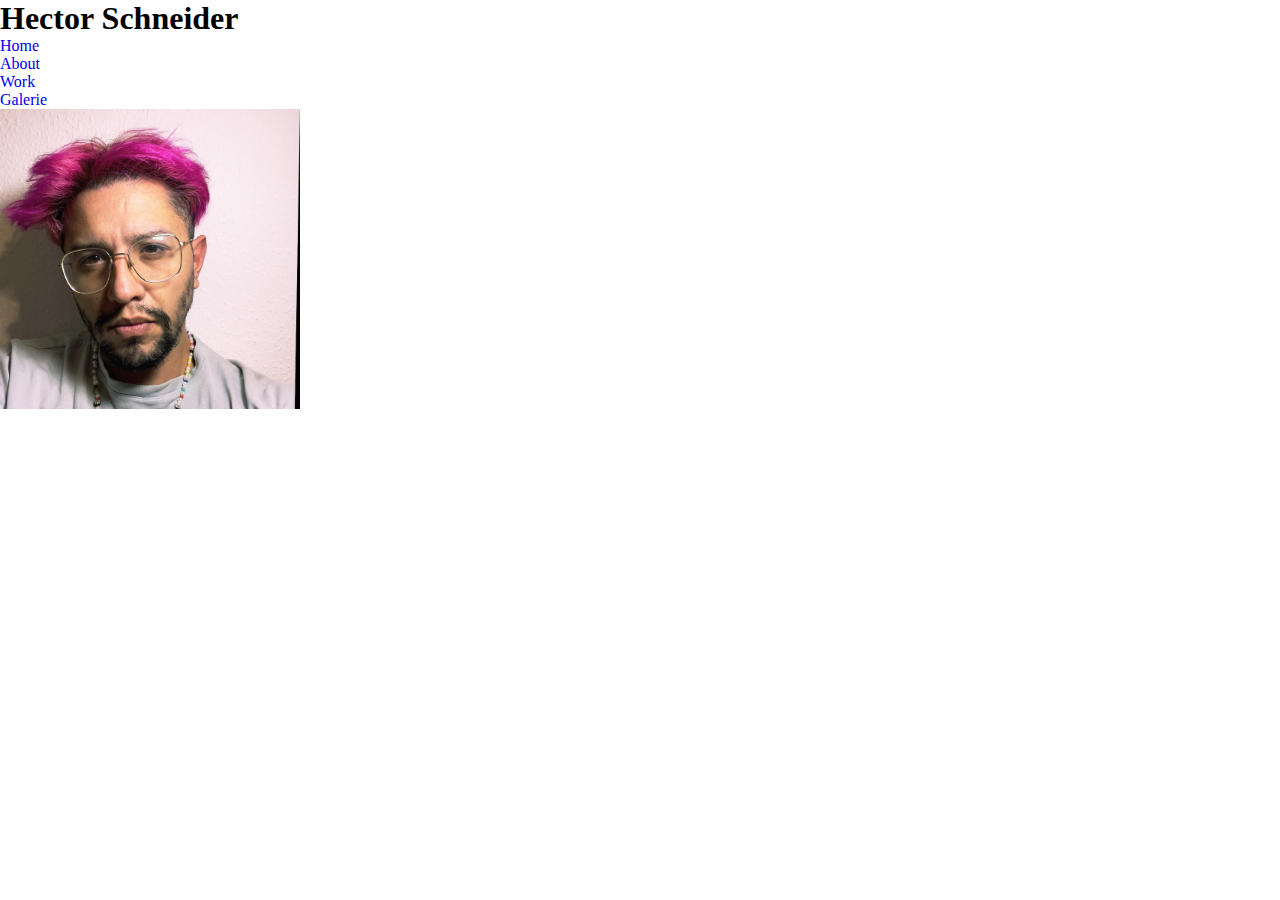
==== index.html @ 1cf7047a "v0.1" ====
<!DOCTYPE html>
<html lang="en">
  <head>
    <meta charset="UTF-8" />
    <meta
      name="viewport"
      content="width=device-width, initial-scale=1.0" />
    <link
      rel="stylesheet"
      href="./css/style.css" />
    <title>Hector fucking Schneider</title>
  </head>
  <body>
    <header>
      <nav>
        <h1>Hector Schneider</h1>
        <ul>
          <li><a href="./index.html">Home</a></li>
          <li><a href="./about.html">About</a></li>
          <li><a href="./work.html">Work</a></li>
          <li><a href="./galerie.html">Galerie</a></li>
        </ul>
      </nav>
    </header>
    <main>
      <section>
        <img
          class="hero"
          src="./img/hector.jpeg"
          alt="Hector Schneider" />
      </section>
    </main>
  </body>
</html>
---- css/style.css ----
* {
  padding: 0;
  margin: 0;
  box-sizing: border-box;
  text-decoration: none;
}

.hero {
  width: 300px;
  object-fit: contain;
}

.work_p {
  width: 600px;
}
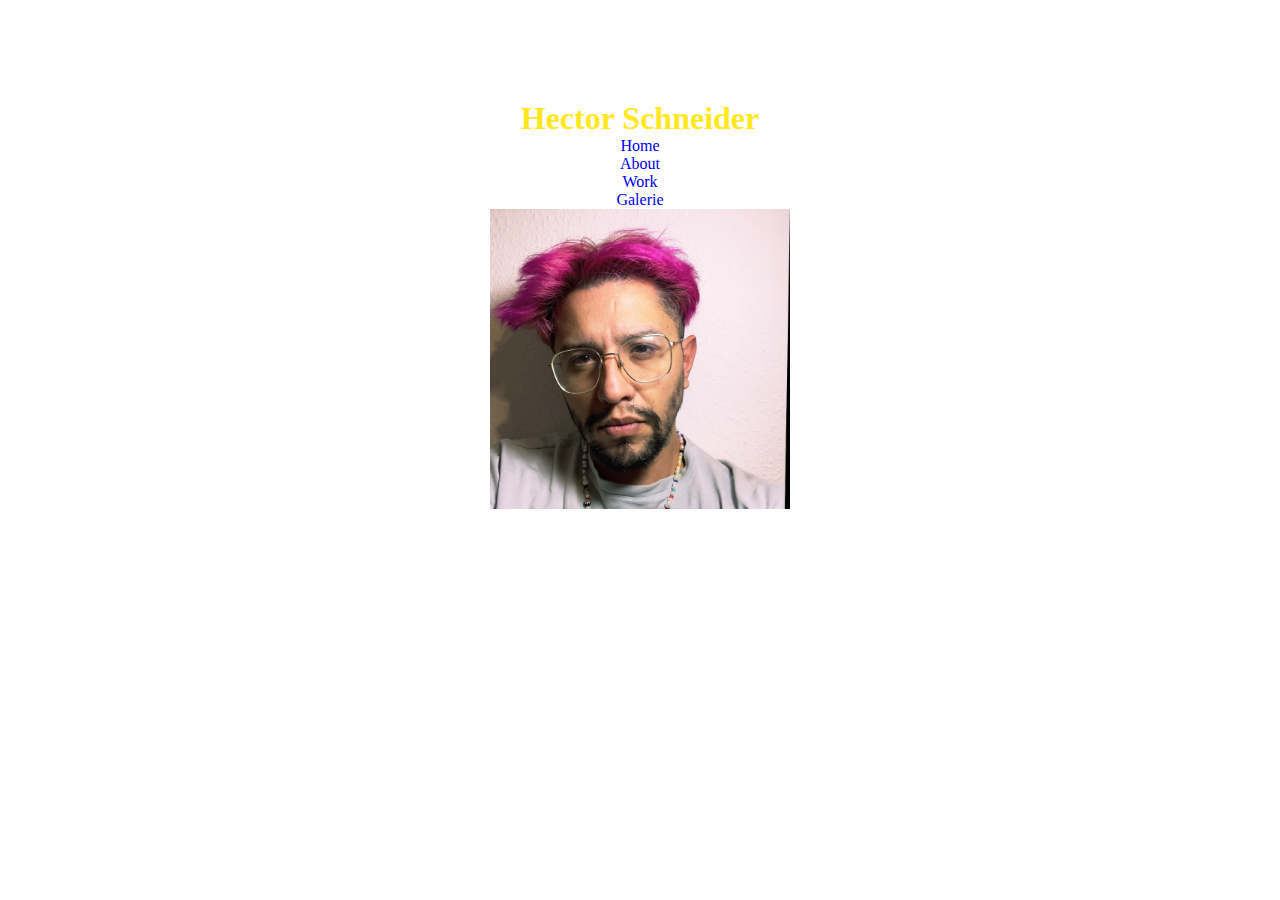
==== commit 130bb719: "v0.2" ====
--- a/index.html
+++ b/index.html
@@ -13,7 +13,7 @@
   <body>
     <header>
       <nav>
-        <h1>Hector Schneider</h1>
+        <h1 class="headline">Hector Schneider</h1>
         <ul>
           <li><a href="./index.html">Home</a></li>
           <li><a href="./about.html">About</a></li>
--- a/css/style.css
+++ b/css/style.css
@@ -5,11 +5,24 @@
   text-decoration: none;
 }
 
+body {
+  margin-top: 100px;
+  text-align: center;
+}
+
 .hero {
   width: 300px;
   object-fit: contain;
+  text-align: center;
 }
 
 .work_p {
   width: 600px;
+  display: inline-block;
+  text-align: center;
 }
+
+.headline {
+  color: #ffe81e;
+  text-align: center;
+}
